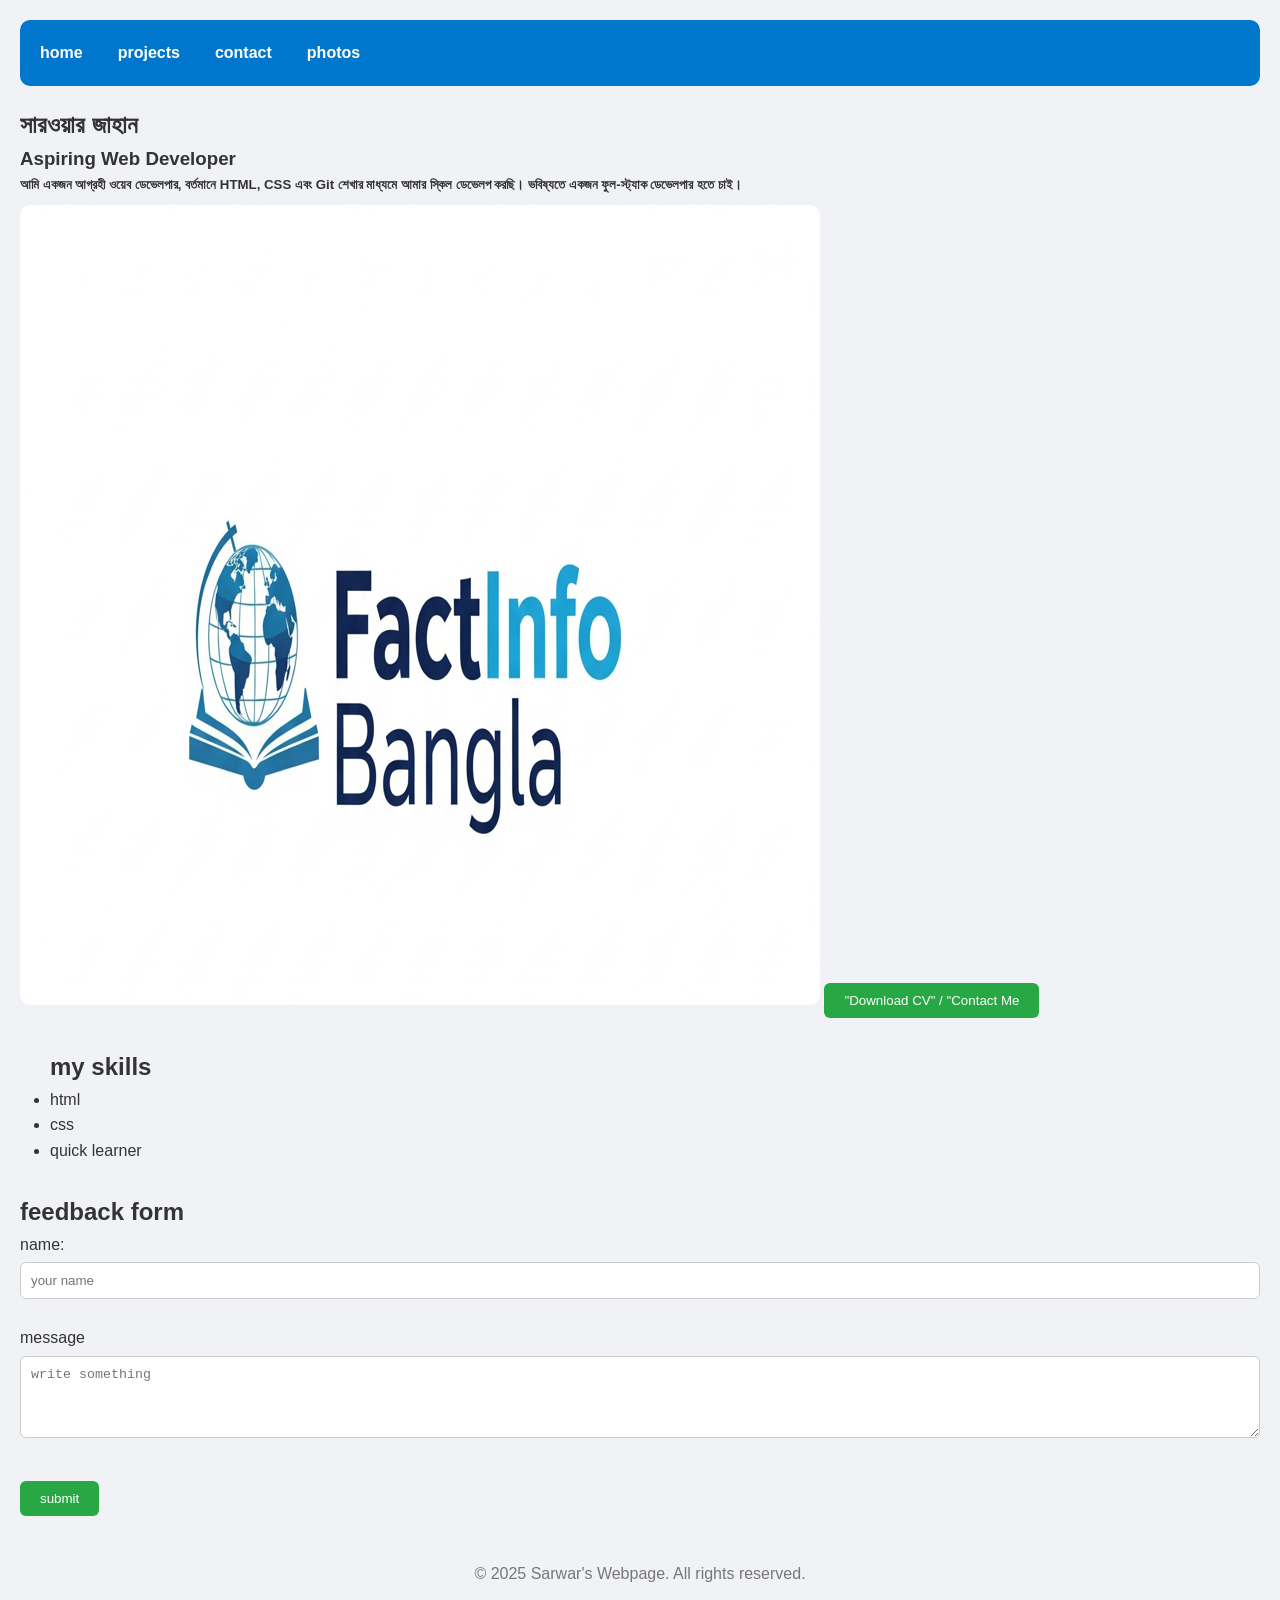
==== portfolio_website.html @ f390bb6b "First commit" ====
<!DOCTYPE html>
<html lang="en">
<head>
    <meta charset="UTF-8">
    <meta name="viewport" content="width=device-width, initial-scale=1.0">
    <title>sarwar's portfolio</title>
    <link rel="stylesheet" href="style.css">
</head>
<body>
    <header>
        <nav>
            <ul>
                <li><a href="facebook.com/sarwarx369">home</a></li>
                <li><a href="*">projects</a></li>
                <li><a href="*">contact</a></li>
                <li><a href="*">photos</a></li>
            </ul>
        </nav>
    </header>
    <section>
    <h2>সারওয়ার জাহান</h2>
    <h3>Aspiring Web Developer</h3>
    <h5>আমি  একজন আগ্রহী ওয়েব ডেভেলপার, বর্তমানে <strong>HTML</strong>, <strong>CSS</strong> এবং <strong>Git</strong> শেখার মাধ্যমে আমার স্কিল ডেভেলপ করছি। ভবিষ্যতে একজন ফুল-স্ট্যাক ডেভেলপার হতে চাই। </h5>
    <img src="factinfo_logo.png" alt="">
    <button> "Download CV" / "Contact Me</button>
    </section>
    <div id="my_skills">
        <h2 id="skills">my skills</h2>
        <ul>
            <li>html</li>
            <li>css</li>
            <li>quick learner</li>
        </ul>
        </div> 

        <div>
            <h2>feedback form</h2>
            <form>
                <label for="name">name:</label><br>
                <input type="text"placeholder="your name"><br> <br>
                <label for="message">message</label>
                <textarea name="message" id="message" rows="4" placeholder="write something"></textarea> <br> <br>
                <button type="submit">submit</button>
            </form>
        </div>

        <footer>
            <p>&copy; 2025 Sarwar's Webpage. All rights reserved.</p>
        </footer>
</body>
</html>
---- style.css ----
* {margin: 0;
padding: 0;
box-sizing: border-box;}
body {
    font-family: Arial, sans-serif;
    line-height: 1.6;
    background-color: #f0f2f5;
    color: #333;
    padding: 20px;
}

header {
    background-color: #0077cc;
    color: white;
    padding: 20px;
    border-radius: 10px;
    margin-bottom: 20px;
}
nav ul {
    list-style-type:none;
    display: flex;
    gap: 35px;
}
nav ul li a {
    color: white;
    text-decoration: none;
    font-weight: bold;
}
nav ul li a:hover{
    text-decoration: underline;
}
section div {
    background: white;
    padding: 20px;
    margin-bottom: 20px;
    border-radius: 15px;
    box-shadow: 0 0 10px rgba(0,0,0,0.05);
}
img {
    max-width: 85%;
    border-radius: 10px;
    margin-top: 10px;
}

form input, form textarea {
width: 100%;
padding: 10px;
margin-top: 5px;
border: 1px solid #ccc;
border-radius: 6px;
}
button {
    background-color: #28a745;
    color: white;
    padding: 10px 20px;
    border: none;
    margin-top: 10px;
    border-radius: 6px;
    cursor: pointer;
    transition: background-color 0.3s;
}
button:hover {
    background-color: #218838;
}
footer{
    text-align: center;
    padding: 15px;
    margin-top: 30px;
    color: #777;
    font size: 14px;
}
#my_skills {
padding: 30px;
margin-left: 0px;
text-align: left;
}
#skills {
margin-left: 0px;
}
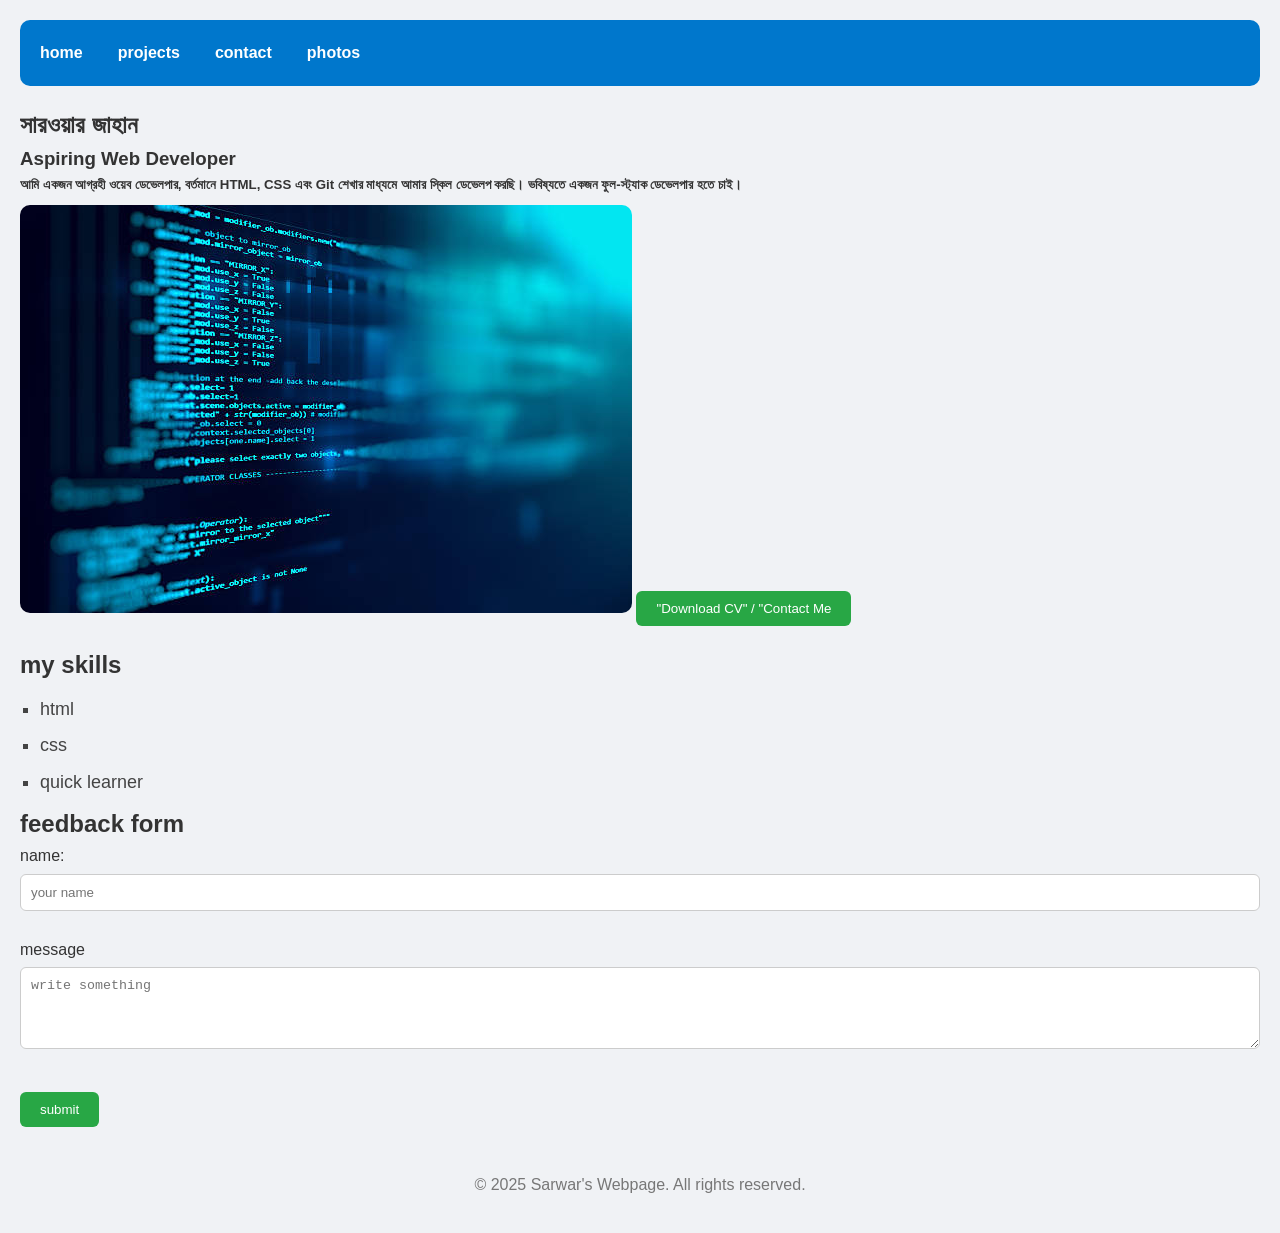
==== commit c37daafd: "edited code ,photo" ====
--- a/portfolio_website.html
+++ b/portfolio_website.html
@@ -21,19 +21,19 @@
     <h2>সারওয়ার জাহান</h2>
     <h3>Aspiring Web Developer</h3>
     <h5>আমি  একজন আগ্রহী ওয়েব ডেভেলপার, বর্তমানে <strong>HTML</strong>, <strong>CSS</strong> এবং <strong>Git</strong> শেখার মাধ্যমে আমার স্কিল ডেভেলপ করছি। ভবিষ্যতে একজন ফুল-স্ট্যাক ডেভেলপার হতে চাই। </h5>
-    <img src="factinfo_logo.png" alt="">
+    <img src="istockphoto-537331500-612x612.jpg" alt="">
     <button> "Download CV" / "Contact Me</button>
     </section>
-    <div id="my_skills">
+    <section id="my_skills">
         <h2 id="skills">my skills</h2>
         <ul>
             <li>html</li>
             <li>css</li>
             <li>quick learner</li>
         </ul>
-        </div> 
+    </section> 
 
-        <div>
+        <section>
             <h2>feedback form</h2>
             <form>
                 <label for="name">name:</label><br>
@@ -42,7 +42,7 @@
                 <textarea name="message" id="message" rows="4" placeholder="write something"></textarea> <br> <br>
                 <button type="submit">submit</button>
             </form>
-        </div>
+        </section>
 
         <footer>
             <p>&copy; 2025 Sarwar's Webpage. All rights reserved.</p>
--- a/style.css
+++ b/style.css
@@ -1,6 +1,7 @@
 * {margin: 0;
 padding: 0;
-box-sizing: border-box;}
+box-sizing: border-box;
+
 body {
     font-family: Arial, sans-serif;
     line-height: 1.6;
@@ -29,7 +30,7 @@
 nav ul li a:hover{
     text-decoration: underline;
 }
-section div {
+section article {
     background: white;
     padding: 20px;
     margin-bottom: 20px;
@@ -69,11 +70,24 @@
     color: #777;
     font size: 14px;
 }
-#my_skills {
-padding: 30px;
-margin-left: 0px;
-text-align: left;
+#skills {
+    padding-top: 20px;
+    padding-left: 0%;
+    padding-bottom: 10px;
+  text-align: left;
+  margin-left: 0px; /* চাইলে কম-বেশি করো */
+  font-size: 24px;
+  color: #333;
 }
-#skills {
-margin-left: 0px;
-}+#my_skills ul {
+  list-style-type: square; /* চাইলে circle / none ব্যবহার করো */
+  padding-left: 20px;
+  font-size: 18px;
+  color: #444;
+  line-height: 1.6;
+}
+
+#my_skills li {
+  margin-bottom: 8px;
+}
+
